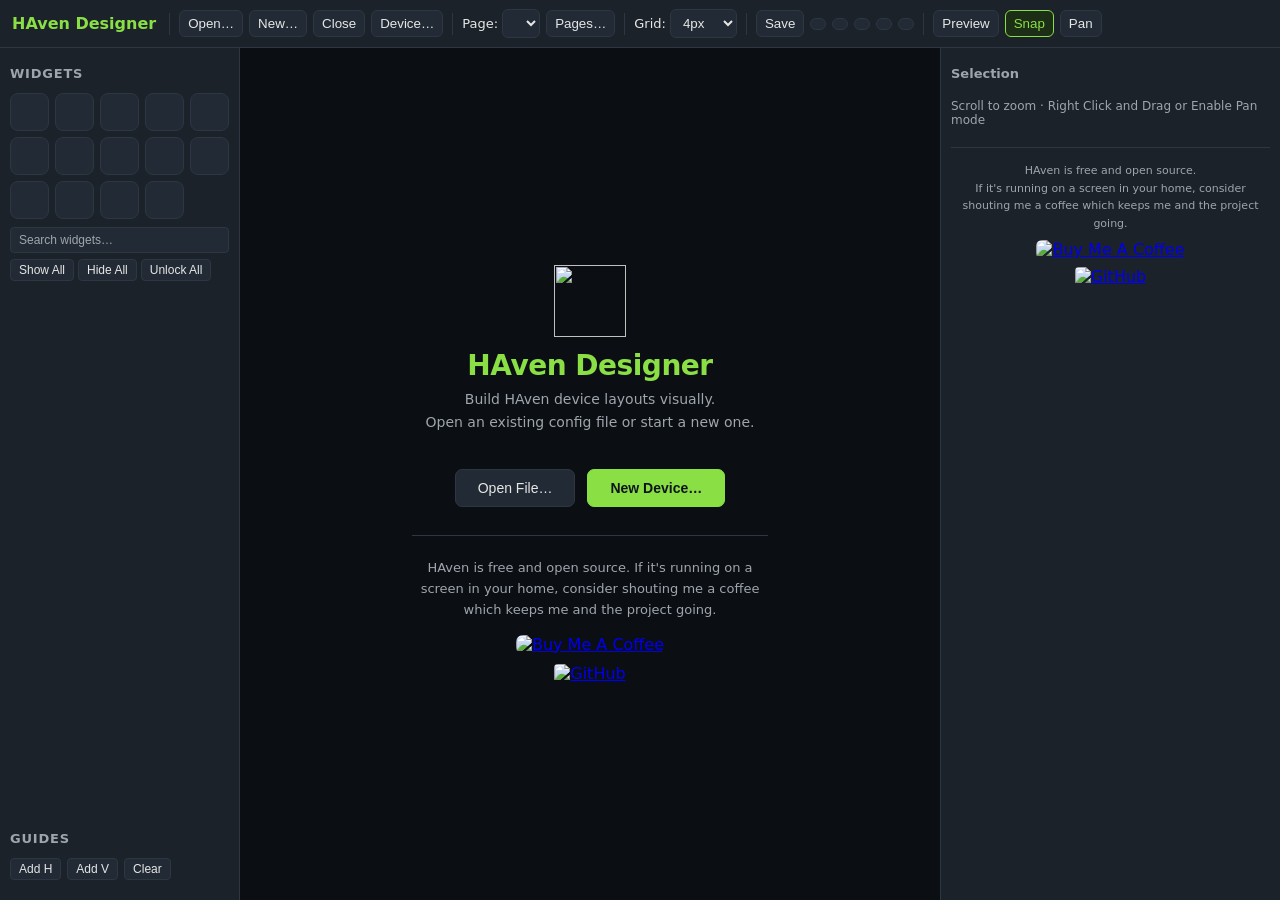
==== designer.html @ 28579d04 "Add visual theme support, presets, and uploads - Introduce optional visual themes and tooling: bundl" ====
<!DOCTYPE html>
<html lang="en">
<head>
  <meta charset="UTF-8">
  <meta name="viewport" content="width=device-width, initial-scale=1.0">
  <title>HAven Designer (PoC)</title>
  <link rel="stylesheet" href="fonts/materialdesignicons.css">
  <style>
    :root {
      --bg: #0f141a;
      --panel: #1b222a;
      --panel2: #222b35;
      --text: #e6e6e6;
      --muted: #9fa5ad;
      --accent: #8ADF45;
      --border: #2d3641;
    }
    * { box-sizing: border-box; }
    body {
      margin: 0;
      font-family: system-ui, -apple-system, Segoe UI, Roboto, sans-serif;
      background: var(--bg);
      color: var(--text);
      height: 100vh;
      display: flex;
      flex-direction: column;
    }
    .toolbar {
      height: 48px;
      display: flex;
      align-items: center;
      gap: 6px;
      padding: 0 12px;
      background: var(--panel);
      border-bottom: 1px solid var(--border);
    }
    .toolbar .title { font-weight: 600; margin-right: 4px; color: var(--accent); }
    .toolbar select, .toolbar button {
      background: var(--panel2);
      color: var(--text);
      border: 1px solid var(--border);
      padding: 5px 8px;
      border-radius: 6px;
      cursor: pointer;
      white-space: nowrap;
    }
    .toolbar button:hover { border-color: var(--accent); }
    /* Active state for toggle buttons (Snap, Pan, Preview) */
    .toolbar button.active {
      background: #1c2e16;
      border-color: var(--accent);
      color: var(--accent);
    }
    /* Icon-only buttons */
    .toolbar button.icon-btn {
      padding: 5px 7px;
      font-size: 15px;
      line-height: 1;
    }
    /* Disabled state */
    .toolbar button:disabled { opacity: 0.35; cursor: default; pointer-events: none; }
    /* Visual group separator */
    .toolbar-sep {
      width: 1px;
      height: 22px;
      background: var(--border);
      flex-shrink: 0;
      margin: 0 3px;
    }
    .toolbar .spacer { flex: 1; }
    .layout {
      flex: 1;
      display: grid;
      grid-template-columns: 240px 1fr 340px;
      min-height: 0;
    }
    #propsPanelResizer, #treePanelResizer {
      position: absolute;
      top: 0; bottom: 0;
      width: 5px;
      cursor: col-resize;
      z-index: 10;
    }
    #propsPanelResizer { left: 0; }
    #treePanelResizer  { right: 0; }
    #propsPanelResizer:hover, #propsPanelResizer.dragging,
    #treePanelResizer:hover,  #treePanelResizer.dragging {
      background: var(--accent);
      opacity: 0.5;
    }
    .panel {
      background: var(--panel);
      border-right: 1px solid var(--border);
      padding: 10px;
      overflow: auto;
    }
    .panel.right {
      border-right: none;
      border-left: 1px solid var(--border);
      padding: 0;
      overflow: visible;
    }
    .panel h3 {
      margin: 8px 0 12px;
      font-size: 13px;
      color: var(--muted);
      text-transform: uppercase;
      letter-spacing: 0.06em;
    }
    .panel-header {
      display: flex;
      align-items: center;
      margin-bottom: 4px;
    }
    .panel-header h3 { margin: 8px 0; flex: 1; text-transform: none; letter-spacing: normal; font-size: 13px; }
    .prop-type-badge {
      display: inline-block;
      background: var(--panel2);
      border: 1px solid var(--border);
      color: var(--accent);
      font-size: 11px;
      font-weight: 600;
      padding: 1px 6px;
      border-radius: 4px;
      margin-right: 6px;
      letter-spacing: 0.03em;
      vertical-align: middle;
    }
    .prop-header-id { color: var(--muted); font-size: 12px; vertical-align: middle; }
    #propsHeaderActions { display: flex; align-items: center; gap: 4px; }
    .prop-icon-btn {
      background: var(--panel2);
      border: 1px solid var(--border);
      border-radius: 4px;
      color: var(--muted);
      cursor: pointer;
      padding: 3px 6px;
      font-size: 13px;
      line-height: 1;
      display: inline-flex;
      align-items: center;
      justify-content: center;
    }
    .prop-icon-btn:hover { color: var(--text); border-color: var(--accent); }
    .prop-icon-btn.danger:hover { color: #e05555; border-color: #e05555; }
    .prop-name-row {
      display: flex;
      align-items: center;
      gap: 6px;
      margin: 2px 0 4px;
    }
    .prop-name-row input { flex: 1; min-width: 0; }
    /* Modernized inputs — match tree-search field style */
    #props input[type="text"],
    #props input[type="number"],
    #props select {
      background: var(--panel2);
      color: var(--text);
      border: 1px solid var(--border);
      padding: 5px 8px;
      border-radius: 4px;
      font-size: 12px;
      width: 100%;
      outline: none;
      -webkit-appearance: none;
      appearance: none;
    }
    #props input[type="text"]:focus,
    #props input[type="number"]:focus,
    #props select:focus { border-color: var(--accent); }
    #props input::placeholder { color: var(--muted); }
    /* Modal-open buttons */
    .prop-modal-btn {
      width: 100%;
      background: var(--panel2);
      color: var(--muted);
      border: 1px solid var(--border);
      border-radius: 4px;
      padding: 5px 10px;
      font-size: 12px;
      cursor: pointer;
      text-align: left;
      display: flex;
      align-items: center;
      gap: 6px;
    }
    .prop-modal-btn:hover { border-color: var(--accent); color: var(--text); }
    .prop-modal-btn-count {
      margin-left: auto;
      font-size: 11px;
      background: var(--border);
      padding: 1px 5px;
      border-radius: 3px;
      color: var(--text);
    }
    #stage-wrap {
      position: relative;
      background: #0b0f14;
      overflow: hidden;
    }
    #stage {
      position: absolute;
      inset: 0;
    }
    .tree-controls { margin-bottom: 8px; }
    .tree-search {
      width: 100%;
      background: var(--panel2);
      color: var(--text);
      border: 1px solid var(--border);
      padding: 5px 8px;
      border-radius: 4px;
      font-size: 12px;
    }
    .tree-search::placeholder { color: var(--muted); }
    .tree-bulk { display: flex; gap: 4px; margin-top: 6px; }
    .widget-add-grid {
      display: grid;
      grid-template-columns: repeat(auto-fill, minmax(38px, 1fr));
      gap: 6px;
      margin-bottom: 8px;
    }
    .widget-add-btn {
      height: 38px;
      padding: 0;
      border-radius: 8px;
      font-size: 17px;
      line-height: 1;
      display: inline-flex;
      align-items: center;
      justify-content: center;
      background: var(--panel2);
      color: var(--text);
      border: 1px solid var(--border);
      cursor: pointer;
    }
    .widget-add-btn:hover {
      border-color: var(--accent);
      background: #2a3440;
      transform: translateY(-1px);
    }
    .widget-add-btn:active {
      transform: translateY(0);
    }
    .tree-item {
      display: flex;
      align-items: center;
      gap: 6px;
      padding: 5px 4px;
      border-radius: 4px;
      cursor: pointer;
      font-size: 13px;
    }
    .tree-item:hover { background: #1f2832; }
    .tree-item.active { background: #2a3440; }
    .tree-item.locked { opacity: 0.55; cursor: default; }
    .tree-item .meta { color: var(--muted); font-size: 11px; }
    .tree-icon-btn {
      background: none;
      border: none;
      cursor: pointer;
      padding: 0 1px;
      font-size: 13px;
      flex-shrink: 0;
      color: inherit;
      line-height: 1;
    }
    .tree-badge {
      display: inline-flex;
      align-items: center;
      justify-content: center;
      width: 16px;
      height: 16px;
      border-radius: 3px;
      font-size: 10px;
      font-weight: 700;
      color: #fff;
      flex-shrink: 0;
    }
    .tree-main { flex: 1; overflow: hidden; white-space: nowrap; text-overflow: ellipsis; }
    /* treePanel stretches to fill the layout row; tree scrolls within remaining space */
    #treePanel { display: flex; flex-direction: column; overflow: hidden; }
    #tree { flex: 1; min-height: 0; overflow-y: auto; margin-bottom: 4px; }
    .prop { font-size: 13px; margin: 6px 0; color: var(--muted); }
    .prop strong { color: var(--text); }
    .prop-row { display: flex; gap: 6px; align-items: center; }
    .prop-row input, .prop-row select { flex: 1; min-width: 0; }
    .prop-labels { display: flex; gap: 6px; margin-top: 6px; font-size: 11px; color: var(--muted); }
    .prop-labels div { flex: 1; }
    .btn-small {
      padding: 3px 8px;
      font-size: 12px;
      background: var(--panel2);
      color: var(--text);
      border: 1px solid var(--border);
      border-radius: 4px;
      cursor: pointer;
    }
    .btn-small:hover { border-color: var(--accent); }
    .note { font-size: 12px; color: var(--muted); margin-top: 10px; }
    .tree-item.drag-over-above { border-top: 2px solid var(--accent); }
    .tree-item.drag-over-below { border-bottom: 2px solid var(--accent); }
    .tree-item.dragging { opacity: 0.4; }

    /* ── Welcome overlay (shown when no config is loaded) ────── */
    .welcome-overlay {
      position: absolute;
      inset: 0;
      display: flex;
      align-items: center;
      justify-content: center;
      background: #0b0f14;
      z-index: 10;
    }
    .welcome-overlay.hidden { display: none; }
    .welcome-box { text-align: center; max-width: 420px; padding: 40px 32px; }
    .welcome-logo {
      font-size: 28px;
      font-weight: 700;
      color: var(--accent);
      margin-bottom: 6px;
      letter-spacing: -0.5px;
    }
    .welcome-sub {
      font-size: 14px;
      color: var(--muted);
      margin-bottom: 36px;
      line-height: 1.6;
    }
    .welcome-actions { display: flex; gap: 12px; justify-content: center; }
    .welcome-actions button {
      padding: 10px 22px;
      font-size: 14px;
      border-radius: 7px;
      border: 1px solid var(--border);
      background: var(--panel2);
      color: var(--text);
      cursor: pointer;
    }
    .welcome-actions button.primary {
      background: var(--accent);
      border-color: var(--accent);
      color: #0f141a;
      font-weight: 600;
    }
    .welcome-actions button:hover { border-color: var(--accent); }
    .welcome-actions button.primary:hover { opacity: 0.88; }

    /* ── New Device modal ─────────────────────────────────────── */
    .ndm-row { margin-bottom: 14px; }
    .ndm-row label { display: block; color: var(--muted); font-size: 12px; margin-bottom: 4px; }
    .ndm-row input[type=text], .ndm-row input[type=password], .ndm-row textarea, .ndm-row select, .ndm-row input[type=number] {
      width: 100%;
      background: var(--panel2);
      color: var(--text);
      border: 1px solid var(--border);
      padding: 7px 10px;
      border-radius: 5px;
      font-size: 13px;
      font-family: inherit;
    }
    .ndm-row textarea { resize: vertical; }
    .ndm-row input:focus, .ndm-row select:focus, .ndm-row textarea:focus {
      outline: none;
      border-color: var(--accent);
    }
    .ndm-custom { display: none; gap: 8px; margin-top: 8px; }
    .ndm-custom.visible { display: flex; }
    .ndm-custom input { flex: 1; }
    .ndm-custom span { line-height: 34px; color: var(--muted); font-size: 13px; }
    /* Theme modal color rows */
    .tm-color-name, .tm-color-value {
      background: var(--panel2);
      color: var(--text);
      border: 1px solid var(--border);
      padding: 5px 8px;
      border-radius: 5px;
      font-size: 12px;
      font-family: monospace;
      outline: none;
      width: 100%;
    }
    .tm-color-name:focus, .tm-color-value:focus { border-color: var(--accent); }
    .tm-color-name::placeholder, .tm-color-value::placeholder { color: var(--muted); }
    input[type=color].tm-color-swatch {
      width: 28px;
      height: 28px;
      padding: 1px;
      border: 1px solid var(--border);
      border-radius: 5px;
      cursor: pointer;
      background: none;
    }
    input[type=color].tm-color-swatch:focus { outline: none; border-color: var(--accent); }

    /* ── Pages modal ─────────────────────────────────────────── */
    .modal-overlay {
      display: none;
      position: fixed;
      inset: 0;
      background: rgba(0,0,0,0.65);
      z-index: 500;
      align-items: center;
      justify-content: center;
    }
    .modal-overlay.open { display: flex; }
    .modal {
      background: var(--panel);
      border: 1px solid var(--border);
      border-radius: 8px;
      width: 680px;
      max-width: 95vw;
      max-height: 82vh;
      display: flex;
      flex-direction: column;
      box-shadow: 0 8px 32px rgba(0,0,0,0.5);
    }
    .modal-header {
      display: flex;
      align-items: center;
      padding: 12px 16px;
      border-bottom: 1px solid var(--border);
      font-weight: 600;
      font-size: 14px;
      flex-shrink: 0;
    }
    .modal-header .spacer { flex: 1; }
    .modal-header button {
      background: none;
      border: none;
      color: var(--muted);
      font-size: 18px;
      cursor: pointer;
      padding: 0 4px;
      line-height: 1;
    }
    .modal-header button:hover { color: var(--text); }
    .modal-body {
      flex: 1;
      display: flex;
      min-height: 0;
    }
    /* Left: page list */
    .modal-list-col {
      width: 220px;
      flex-shrink: 0;
      border-right: 1px solid var(--border);
      display: flex;
      flex-direction: column;
      min-height: 0;
    }
    .modal-list-toolbar {
      display: flex;
      align-items: center;
      gap: 6px;
      padding: 8px 10px;
      border-bottom: 1px solid var(--border);
      flex-shrink: 0;
    }
    .modal-list-toolbar button {
      background: var(--panel2);
      border: 1px solid var(--border);
      color: var(--text);
      padding: 4px 8px;
      border-radius: 5px;
      font-size: 12px;
      cursor: pointer;
    }
    .modal-list-toolbar button:hover { border-color: var(--accent); }
    #pageModalList {
      flex: 1;
      overflow-y: auto;
      padding: 6px;
    }
    .page-item {
      display: flex;
      align-items: center;
      gap: 6px;
      padding: 6px 8px;
      border-radius: 4px;
      cursor: pointer;
      font-size: 13px;
      user-select: none;
    }
    .page-item:hover { background: #1f2832; }
    .page-item.active { background: #2a3440; }
    .page-item.drag-over-above { border-top: 2px solid var(--accent); }
    .page-item.drag-over-below { border-bottom: 2px solid var(--accent); }
    .page-item.dragging { opacity: 0.4; }
    .page-item-id {
      font-size: 11px;
      color: var(--muted);
      flex-shrink: 0;
      width: 22px;
      text-align: right;
    }
    .page-item-label { flex: 1; overflow: hidden; white-space: nowrap; text-overflow: ellipsis; }
    .page-item-count { font-size: 11px; color: var(--muted); flex-shrink: 0; }
    /* Right: page properties */
    .modal-props-col {
      flex: 1;
      padding: 14px 18px;
      overflow-y: auto;
    }
    .modal-props-col h4 {
      margin: 0 0 14px;
      font-size: 13px;
      color: var(--muted);
      text-transform: uppercase;
      letter-spacing: 0.06em;
    }
    .mprop { margin-bottom: 12px; font-size: 13px; }
    .mprop label { display: block; color: var(--muted); margin-bottom: 4px; font-size: 12px; }
    .mprop input[type=text], .mprop input[type=number], .mprop select {
      width: 100%;
      background: var(--panel2);
      color: var(--text);
      border: 1px solid var(--border);
      padding: 5px 8px;
      border-radius: 4px;
      font-size: 13px;
    }
    .mprop input[type=text]:focus, .mprop input[type=number]:focus, .mprop select:focus {
      outline: none;
      border-color: var(--accent);
    }
    .mprop-readonly {
      font-size: 13px;
      color: var(--text);
      padding: 5px 0;
    }
    .modal-empty {
      color: var(--muted);
      font-size: 13px;
      padding: 20px 0;
    }
    .modal-footer {
      padding: 10px 16px;
      border-top: 1px solid var(--border);
      display: flex;
      justify-content: flex-end;
      gap: 8px;
      flex-shrink: 0;
    }
    .modal-footer button {
      background: var(--panel2);
      border: 1px solid var(--border);
      color: var(--text);
      padding: 6px 14px;
      border-radius: 6px;
      font-size: 13px;
      cursor: pointer;
    }
    .modal-footer button.primary {
      background: var(--accent);
      border-color: var(--accent);
      color: #0f141a;
      font-weight: 600;
    }
    .modal-footer button:hover { border-color: var(--accent); }
    .modal-footer button.primary:hover { opacity: 0.88; }
    .modal-footer button.danger {
      background: #3a1212;
      border-color: #D9534F;
      color: #D9534F;
    }
    .modal-footer button.danger:hover { background: #D9534F; color: #fff; }
    .entity-search-item {
      display: flex;
      flex-direction: column;
      padding: 7px 10px;
      border-radius: 5px;
      cursor: pointer;
      gap: 1px;
    }
    .entity-search-item:hover { background: var(--panel2); }
    .entity-search-item .esi-id   { font-size: 12px; font-family: monospace; color: var(--text); }
    .entity-search-item .esi-name { font-size: 11px; color: var(--muted); }
    .entity-search-item .esi-state { font-size: 11px; color: var(--accent); margin-left: auto; }
    #entitySearchInput:focus { border-color: var(--accent); }
  </style>
</head>
<body>
  <div class="toolbar">
    <div class="title">HAven Designer</div>
    <div class="toolbar-sep"></div>
    <button id="pickDeviceBtn" title="Open existing device file">Open…</button>
    <button id="newDeviceBtn" title="Create a new device">New…</button>
    <button id="closeDeviceBtn" title="Close current file and return to start">Close</button>
    <button id="devicePropsBtn" title="Edit device properties and view file location">Device…</button>
    <div class="toolbar-sep"></div>
    <label style="display:flex;align-items:center;gap:4px;font-size:13px;">Page:
      <select id="pageSelect"></select>
    </label>
    <button id="pagesBtn" title="Add, rename, or delete pages">Pages…</button>
    <div class="toolbar-sep"></div>
    <label style="display:flex;align-items:center;gap:4px;font-size:13px;">Grid:
      <select id="gridSelect">
        <option value="1">1px</option>
        <option value="2">2px</option>
        <option value="4" selected>4px</option>
        <option value="8">8px</option>
        <option value="16">16px</option>
        <option value="32">32px</option>
      </select>
    </label>
    <div class="toolbar-sep"></div>
    <button id="saveBtn" title="Save to disk (Ctrl+S)">Save</button>
    <button id="undoBtn" class="icon-btn" title="Undo (Ctrl+Z)" aria-label="Undo"><span class="mdi mdi-undo"></span></button>
    <button id="redoBtn" class="icon-btn" title="Redo (Ctrl+Y)" aria-label="Redo"><span class="mdi mdi-redo"></span></button>
    <button id="copyBtn" class="icon-btn" title="Copy selection (Ctrl/Cmd+C)" aria-label="Copy selection"><span class="mdi mdi-content-copy"></span></button>
    <button id="cutBtn" class="icon-btn" title="Cut selection (Ctrl/Cmd+X)" aria-label="Cut selection"><span class="mdi mdi-content-cut"></span></button>
    <button id="pasteBtn" class="icon-btn" title="Paste (Ctrl/Cmd+V)" aria-label="Paste"><span class="mdi mdi-content-paste"></span></button>
    <div class="toolbar-sep"></div>
    <button id="previewBtn" title="Toggle live preview overlay">Preview</button>
    <button id="toggleSnap" class="active" title="Toggle grid snapping">Snap</button>
    <button id="togglePan" title="Toggle canvas pan mode (right-click always pans)">Pan</button>
    <div class="spacer"></div>
    <div id="status" style="font-size:12px;color:var(--muted);"></div>
  </div>

  <div class="layout">
    <div class="panel" id="treePanel" style="position:relative;">
      <div id="treePanelResizer"></div>
      <h3>Widgets</h3>
      <div class="widget-add-grid">
        <button id="addLabelBtn" class="widget-add-btn" title="Add Label" aria-label="Add Label"><span class="mdi mdi-format-text"></span></button>
        <button id="addRectBtn" class="widget-add-btn" title="Add Rectangle" aria-label="Add Rectangle"><span class="mdi mdi-rectangle-outline"></span></button>
        <button id="addButtonBtn" class="widget-add-btn" title="Add Button" aria-label="Add Button"><span class="mdi mdi-gesture-tap-button"></span></button>
        <button id="addImageBtn" class="widget-add-btn" title="Add Image" aria-label="Add Image"><span class="mdi mdi-image"></span></button>
        <button id="addBarBtn" class="widget-add-btn" title="Add Bar" aria-label="Add Bar"><span class="mdi mdi-chart-bar"></span></button>
        <button id="addArcBtn" class="widget-add-btn" title="Add Arc" aria-label="Add Arc"><span class="mdi mdi-chart-donut"></span></button>
        <button id="addSliderBtn" class="widget-add-btn" title="Add Slider" aria-label="Add Slider"><span class="mdi mdi-tune-vertical"></span></button>
        <button id="addSwitchBtn" class="widget-add-btn" title="Add Switch" aria-label="Add Switch"><span class="mdi mdi-toggle-switch"></span></button>
        <button id="addSceneBtn" class="widget-add-btn" title="Add Scene" aria-label="Add Scene"><span class="mdi mdi-layers-outline"></span></button>
        <button id="addClockBtn" class="widget-add-btn" title="Add Clock" aria-label="Add Clock"><span class="mdi mdi-clock-outline"></span></button>
        <button id="addCameraBtn" class="widget-add-btn" title="Add Camera" aria-label="Add Camera"><span class="mdi mdi-camera"></span></button>
        <button id="addAgendaBtn" class="widget-add-btn" title="Add Agenda" aria-label="Add Agenda"><span class="mdi mdi-calendar"></span></button>
        <button id="addTasksBtn" class="widget-add-btn" title="Add Tasks" aria-label="Add Tasks"><span class="mdi mdi-checkbox-multiple-marked-outline"></span></button>
        <button id="addHistoryChartBtn" class="widget-add-btn" title="Add History Chart" aria-label="Add History Chart"><span class="mdi mdi-chart-line"></span></button>
      </div>
      <div class="tree-controls">
        <input id="treeSearch" class="tree-search" type="text" placeholder="Search widgets…">
        <div class="tree-bulk">
          <button id="showAllBtn" class="btn-small">Show All</button>
          <button id="hideAllBtn" class="btn-small">Hide All</button>
          <button id="unlockAllBtn" class="btn-small">Unlock All</button>
        </div>
      </div>
      <div id="tree"></div>
      <h3>Guides</h3>
      <div style="display:flex;gap:6px;margin-bottom:10px;">
        <button id="addHGuideBtn" class="btn-small">Add H</button>
        <button id="addVGuideBtn" class="btn-small">Add V</button>
        <button id="clearGuidesBtn" class="btn-small">Clear</button>
      </div>
    </div>

    <div id="stage-wrap">
      <div id="stage"></div>
      <div class="welcome-overlay" id="welcome">
        <div class="welcome-box">
          <div class="welcome-logo"><img src="images/haven_logo_192.png" alt="" style="width:72px;height:72px;display:block;margin:0 auto 12px;">HAven Designer</div>
          <div class="welcome-sub">Build HAven device layouts visually.<br>Open an existing config file or start a new one.</div>
          <div class="welcome-actions">
            <button id="welcomeOpenBtn">Open File…</button>
            <button id="welcomeNewBtn" class="primary">New Device…</button>
          </div>
          <div style="margin-top:28px;padding-top:22px;border-top:1px solid var(--border);">
            <p style="font-size:13px;color:var(--muted);margin:0 0 14px;line-height:1.6;">HAven is free and open source. If it's running on a screen in your home, consider shouting me a coffee which keeps me and the project going.</p>
            <a href="https://buymeacoffee.com/tommysharpnz" target="_blank" rel="noopener">
              <img src="https://www.buymeacoffee.com/assets/img/custom_images/orange_img.png" alt="Buy Me A Coffee" style="height:40px;border-radius:7px;">
            </a>
            <br>
            <a href="https://github.com/TommySharpNZ/haven" target="_blank" rel="noopener">
              <img src="https://img.shields.io/badge/GitHub-TommySharpNZ%2Fhaven-181717?style=flat&logo=github" alt="GitHub" style="height:20px;border-radius:4px;margin-top:10px;">
            </a>
          </div>
        </div>
      </div>
    </div>

    <div class="panel right" id="propsPanel" style="position:relative;">
      <div id="propsPanelResizer"></div>
      <div style="height:100%;overflow:auto;padding:10px;">
      <div class="panel-header">
        <h3 id="propsHeaderTitle">Selection</h3>
        <div id="propsHeaderActions"></div>
      </div>
      <div id="props"></div>
      <div class="note">Scroll to zoom · Right Click and Drag or Enable Pan mode</div>
      <div style="margin-top:20px;padding-top:14px;border-top:1px solid var(--border);text-align:center;">
        <div style="font-size:11px;color:var(--muted);margin-bottom:8px;line-height:1.6;">HAven is free and open source.<br>If it's running on a screen in your home, consider shouting me a coffee which keeps me and the project going.</div>
        <a href="https://buymeacoffee.com/tommysharpnz" target="_blank" rel="noopener">
          <img src="https://www.buymeacoffee.com/assets/img/custom_images/orange_img.png" alt="Buy Me A Coffee" style="height:34px;border-radius:6px;">
        </a>
        <br>
        <a href="https://github.com/TommySharpNZ/haven" target="_blank" rel="noopener">
          <img src="https://img.shields.io/badge/GitHub-TommySharpNZ%2Fhaven-181717?style=flat&logo=github" alt="GitHub" style="height:20px;border-radius:4px;margin-top:8px;">
        </a>
      </div>
      </div><!-- end inner scroll div -->
    </div>
  </div>

  <!-- Pages modal -->
  <div class="modal-overlay" id="pagesModal">
    <div class="modal">
      <div class="modal-header">
        Pages
        <div class="spacer"></div>
        <button id="pagesModalCloseBtn" title="Close" aria-label="Close"><span class="mdi mdi-close"></span></button>
      </div>
      <div class="modal-body">
        <div class="modal-list-col">
          <div class="modal-list-toolbar">
            <button id="addPageBtn">+ Add Page</button>
          </div>
          <div style="font-size:11px;color:var(--muted);padding:4px 8px 2px;">Drag rows to reorder pages</div>
          <div id="pageModalList"></div>
        </div>
        <div class="modal-props-col" id="pageModalProps"></div>
      </div>
      <div class="modal-footer">
        <button id="pagesModalDoneBtn" class="primary">Done</button>
      </div>
    </div>
  </div>

  <!-- Confirm modal (replaces browser confirm()) -->
  <div class="modal-overlay" id="confirmModal" style="z-index:600;">
    <div class="modal" style="width:380px;">
      <div class="modal-header">
        <span id="confirmTitle">Confirm</span>
        <div class="spacer"></div>
      </div>
      <div style="padding:16px 20px 8px;">
        <p id="confirmMessage" style="margin:0;font-size:14px;line-height:1.6;color:var(--text);"></p>
      </div>
      <div class="modal-footer">
        <button id="confirmCancelBtn">Cancel</button>
        <button id="confirmOkBtn" class="danger">Confirm</button>
      </div>
    </div>
  </div>

  <!-- Device Properties modal -->
  <div class="modal-overlay" id="devicePropsModal">
    <div class="modal" style="width:460px;">
      <div class="modal-header">
        Device Properties
        <div class="spacer"></div>
        <button id="devicePropsCloseBtn" title="Cancel" aria-label="Cancel"><span class="mdi mdi-close"></span></button>
      </div>
      <div style="padding:20px 24px 4px;flex:1;min-height:0;overflow-y:auto;">

        <!-- File info (read-only) -->
        <div style="background:var(--bg);border:1px solid var(--border);border-radius:6px;padding:10px 14px;margin-bottom:18px;">
          <div style="font-size:11px;color:var(--muted);text-transform:uppercase;letter-spacing:.06em;margin-bottom:8px;">File on Disk</div>
          <div style="display:grid;grid-template-columns:80px 1fr;gap:5px 10px;font-size:13px;">
            <span style="color:var(--muted);">Filename</span>
            <span id="dpFilename" style="color:var(--text);font-family:monospace;font-size:12px;word-break:break-all;"></span>
            <span style="color:var(--muted);">Folder</span>
            <span id="dpFolder" style="color:var(--text);font-family:monospace;font-size:12px;word-break:break-all;"></span>
          </div>
        </div>

        <!-- Editable settings -->
        <div class="ndm-row">
          <label>Device Name</label>
          <input type="text" id="dpName" autocomplete="off">
        </div>
        <div class="ndm-row">
          <label>Canvas Size</label>
          <select id="dpPreset">
            <option value="1024x768">1024 × 768 — iPad Air / landscape tablet</option>
            <option value="1280x800">1280 × 800 — Lenovo / wide tablet</option>
            <option value="1920x1080">1920 × 1080 — Full HD</option>
            <option value="1366x768">1366 × 768 — Laptop / HD TV</option>
            <option value="800x480">800 × 480 — Small touch panel</option>
            <option value="800x600">800 × 600 — Classic panel</option>
            <option value="custom">Custom…</option>
          </select>
          <div class="ndm-custom" id="dpCustomRow">
            <input type="number" id="dpW" placeholder="Width"  min="100" max="7680">
            <span>×</span>
            <input type="number" id="dpH" placeholder="Height" min="100" max="4320">
          </div>
        </div>
        <div style="display:grid;grid-template-columns:1fr 1fr;gap:0 16px;">
          <div class="ndm-row">
            <label>Default Page</label>
            <select id="dpDefaultPage"></select>
          </div>
          <div class="ndm-row">
            <label>Return to Default (seconds, 0 = off)</label>
            <input type="number" id="dpReturnDefault" min="0" max="3600" step="1">
          </div>
        </div>

        <div class="ndm-row">
          <label style="display:flex;align-items:center;gap:8px;margin:0;">
            <input type="checkbox" id="dpShowConnIndicator">
            Show connection status indicator
          </label>
        </div>

        <div style="background:var(--bg);border:1px solid var(--border);border-radius:6px;padding:10px 14px;margin-bottom:12px;">
          <div style="font-size:11px;color:var(--muted);text-transform:uppercase;letter-spacing:.06em;margin-bottom:8px;">Page Navigation</div>
          <div style="display:grid;grid-template-columns:1fr 1fr;gap:8px 12px;">
            <div class="ndm-row" style="margin-bottom:0;">
              <label style="display:flex;align-items:center;gap:8px;margin:0;">
                <input type="checkbox" id="dpPageNavShow">
                Show bottom nav dots
              </label>
            </div>
            <div class="ndm-row" style="margin-bottom:0;">
              <label>Size</label>
              <select id="dpPageNavSize">
                <option value="">(default)</option>
                <option value="micro">micro</option>
                <option value="tiny">tiny</option>
                <option value="small">small</option>
                <option value="medium">medium</option>
                <option value="large">large</option>
              </select>
            </div>
            <div class="ndm-row" style="margin-bottom:0;">
              <label>Background Color</label>
              <input type="text" id="dpPageNavBg" placeholder="rgba(0,0,0,0.20) or token">
            </div>
            <div class="ndm-row" style="margin-bottom:0;">
              <label>Primary Color</label>
              <input type="text" id="dpPageNavPrimary" placeholder="text or #ffffff">
            </div>
            <div class="ndm-row" style="margin-bottom:0;">
              <label>Secondary Color</label>
              <input type="text" id="dpPageNavSecondary" placeholder="#6f7781">
            </div>
          </div>
        </div>

        <!-- Screensaver -->
        <div style="background:var(--bg);border:1px solid var(--border);border-radius:6px;padding:10px 14px;margin-bottom:12px;">
          <div style="font-size:11px;color:var(--muted);text-transform:uppercase;letter-spacing:.06em;margin-bottom:8px;">Screensaver</div>
          <div style="display:grid;grid-template-columns:1fr 1fr;gap:8px 12px;">
            <div class="ndm-row" style="margin-bottom:0;">
              <label>Timeout (seconds, 0 = off)</label>
              <input type="number" id="dpSsTimeout" min="0" max="3600" step="1">
            </div>
            <div class="ndm-row" style="margin-bottom:0;">
              <label>Opacity (0–1)</label>
              <input type="number" id="dpSsOpacity" min="0" max="1" step="0.05" placeholder="0.95">
            </div>
            <div class="ndm-row" style="margin-bottom:0;grid-column:span 2;">
              <label>Bouncing Text (optional, leave blank for black screen)</label>
              <input type="text" id="dpSsText" placeholder="e.g. HAven">
            </div>
          </div>
        </div>

        <!-- HA Connection -->
        <div style="background:var(--bg);border:1px solid var(--border);border-radius:6px;padding:10px 14px;margin-bottom:12px;">
          <div style="font-size:11px;color:var(--muted);text-transform:uppercase;letter-spacing:.06em;margin-bottom:8px;">Home Assistant Connection</div>
          <div class="ndm-row">
            <label>Long-Lived Access Token <span style="color:var(--muted);font-weight:400;">(optional — see note below)</span></label>
            <textarea id="dpHaToken" rows="3" placeholder="Leave blank to prompt on first load" autocomplete="off" spellcheck="false"></textarea>
          </div>
          <div class="ndm-row">
            <label>HA URL <span style="color:var(--muted);font-weight:400;">(advanced — leave blank if HAven is hosted in HA's www/ folder)</span></label>
            <input type="text" id="dpHaUrl" placeholder="e.g. http://192.168.1.100:8123">
          </div>
          <div style="font-size:11px;color:var(--muted);line-height:1.5;margin-top:6px;padding:8px 10px;background:var(--surface2);border-radius:4px;">
            <strong style="color:var(--text-dim);">Token tip:</strong> You can embed a token here so new tablets connect automatically without a setup screen. Once the device has loaded the config and saved the token to its local storage, you can remove it from the JSON for security — the token in local storage is used from then on.
          </div>
        </div>

      </div>
      <div class="modal-footer">
        <button id="devicePropsCancelBtn">Cancel</button>
        <button id="devicePropsSaveBtn" class="primary">Save Changes</button>
      </div>
    </div>
  </div>

  <!-- Theme modal -->
  <div class="modal-overlay" id="themeModal">
    <div class="modal" style="width:480px;">
      <div class="modal-header">
        Edit Theme
        <div class="spacer"></div>
        <button id="themeModalCloseBtn" title="Cancel" aria-label="Cancel"><span class="mdi mdi-close"></span></button>
      </div>
      <div style="padding:20px 24px 4px;flex:1;min-height:0;overflow-y:auto;">
        <div class="ndm-row">
          <label>Visual Style</label>
          <input type="text" id="tmStyle" placeholder="none" list="tmStyleList" style="width:160px;">
          <datalist id="tmStyleList">
            <option value="fallout">
            <option value="cyberpunk">
            <option value="scada">
            <option value="brutalist">
            <option value="glass">
            <option value="vaporwave">
            <option value="luxury">
          </datalist>
          <button id="tmApplyPresetBtn" class="btn-small" style="display:none;margin-left:8px;"><span class="mdi mdi-palette"></span> Apply preset colors</button>
        </div>
        <div style="font-size:11px;color:var(--muted);margin-bottom:12px;">Theme name matching a file in <code>themes/{name}.css</code>. Leave blank for no visual theme.</div>
        <div class="ndm-row">
          <label>Base Font Size (px)</label>
          <input type="number" id="tmFontSize" min="8" max="72" step="1" style="width:80px;">
        </div>
        <div style="font-size:11px;color:var(--muted);text-transform:uppercase;letter-spacing:.06em;margin:12px 0 6px;">Colors</div>
        <div style="font-size:11px;color:var(--muted);margin-bottom:8px;">Fixed token names cannot be renamed as they are used internally by HAven.</div>
        <div id="tmColorRows"></div>
        <button id="tmAddColorBtn" class="btn-small" style="margin-top:8px;">+ Add Color</button>
      </div>
      <div class="modal-footer">
        <button id="themeModalCancelBtn">Cancel</button>
        <button id="themeModalSaveBtn" class="primary">Save Theme</button>
      </div>
    </div>
  </div>

  <!-- Entity Search modal -->
  <div class="modal-overlay" id="entitySearchModal">
    <div class="modal" style="width:480px;">
      <div class="modal-header">
        Search Entities
        <div class="spacer"></div>
        <button id="entitySearchRefreshBtn" title="Refresh entity list"><span class="mdi mdi-refresh"></span></button>
        <button id="entitySearchCloseBtn" title="Close"><span class="mdi mdi-close"></span></button>
      </div>
      <div style="padding:12px 16px 8px;">
        <input type="text" id="entitySearchInput" placeholder="Type to filter by entity ID or name…" autocomplete="off"
          style="width:100%;background:var(--panel2);color:var(--text);border:1px solid var(--border);padding:8px 10px;border-radius:5px;font-size:13px;outline:none;">
        <div id="entityFilterRow" style="display:grid;grid-template-columns:1fr 1fr;gap:6px;margin-top:8px;">
          <select id="entityDomainFilter" style="background:var(--panel2);color:var(--text);border:1px solid var(--border);padding:5px 8px;border-radius:5px;font-size:12px;outline:none;">
            <option value="">All domains</option>
          </select>
          <select id="entityClassFilter" style="background:var(--panel2);color:var(--text);border:1px solid var(--border);padding:5px 8px;border-radius:5px;font-size:12px;outline:none;">
            <option value="">All device classes</option>
          </select>
        </div>
        <div id="entitySearchStatus" style="font-size:12px;color:var(--muted);margin-top:6px;min-height:16px;"></div>
      </div>
      <div id="entitySearchList" style="flex:1;min-height:0;overflow-y:auto;max-height:48vh;padding:0 8px 4px;"></div>
      <div style="padding:8px 16px 12px;font-size:11px;color:var(--muted);border-top:1px solid var(--border);margin-top:4px;">
        Entity states are cached for this session and may not reflect the latest values. Click <span class="mdi mdi-refresh" style="font-size:11px;"></span> to refresh.
      </div>
    </div>
  </div>

  <!-- New Device modal -->
  <div class="modal-overlay" id="newDeviceModal">
    <div class="modal" style="width:400px;">
      <div class="modal-header">
        New Device
        <div class="spacer"></div>
        <button id="newDeviceCloseBtn" title="Cancel" aria-label="Cancel"><span class="mdi mdi-close"></span></button>
      </div>
      <div style="padding:20px 24px 8px;">
        <div class="ndm-row">
          <label>Device Name</label>
          <input type="text" id="ndmName" placeholder="e.g. My Dashboard" autocomplete="off">
        </div>
        <div class="ndm-row">
          <label>Canvas Size</label>
          <select id="ndmPreset">
            <option value="1024x768">1024 × 768 — iPad Air / landscape tablet</option>
            <option value="1280x800">1280 × 800 — Lenovo / wide tablet</option>
            <option value="1920x1080">1920 × 1080 — Full HD</option>
            <option value="1366x768">1366 × 768 — Laptop / HD TV</option>
            <option value="800x480">800 × 480 — Small touch panel</option>
            <option value="800x600">800 × 600 — Classic panel</option>
            <option value="custom">Custom…</option>
          </select>
          <div class="ndm-custom" id="ndmCustomRow">
            <input type="number" id="ndmW" placeholder="Width" min="100" max="7680" value="1024">
            <span>×</span>
            <input type="number" id="ndmH" placeholder="Height" min="100" max="4320" value="768">
          </div>
        </div>
      </div>
      <div class="modal-footer">
        <button id="newDeviceCancelBtn">Cancel</button>
        <button id="newDeviceCreateBtn" class="primary">Create Device</button>
      </div>
    </div>
  </div>

  <script src="https://unpkg.com/konva@9.3.6/konva.min.js"></script>
  <script type="module" src="designer/app.js"></script>
</body>
</html>
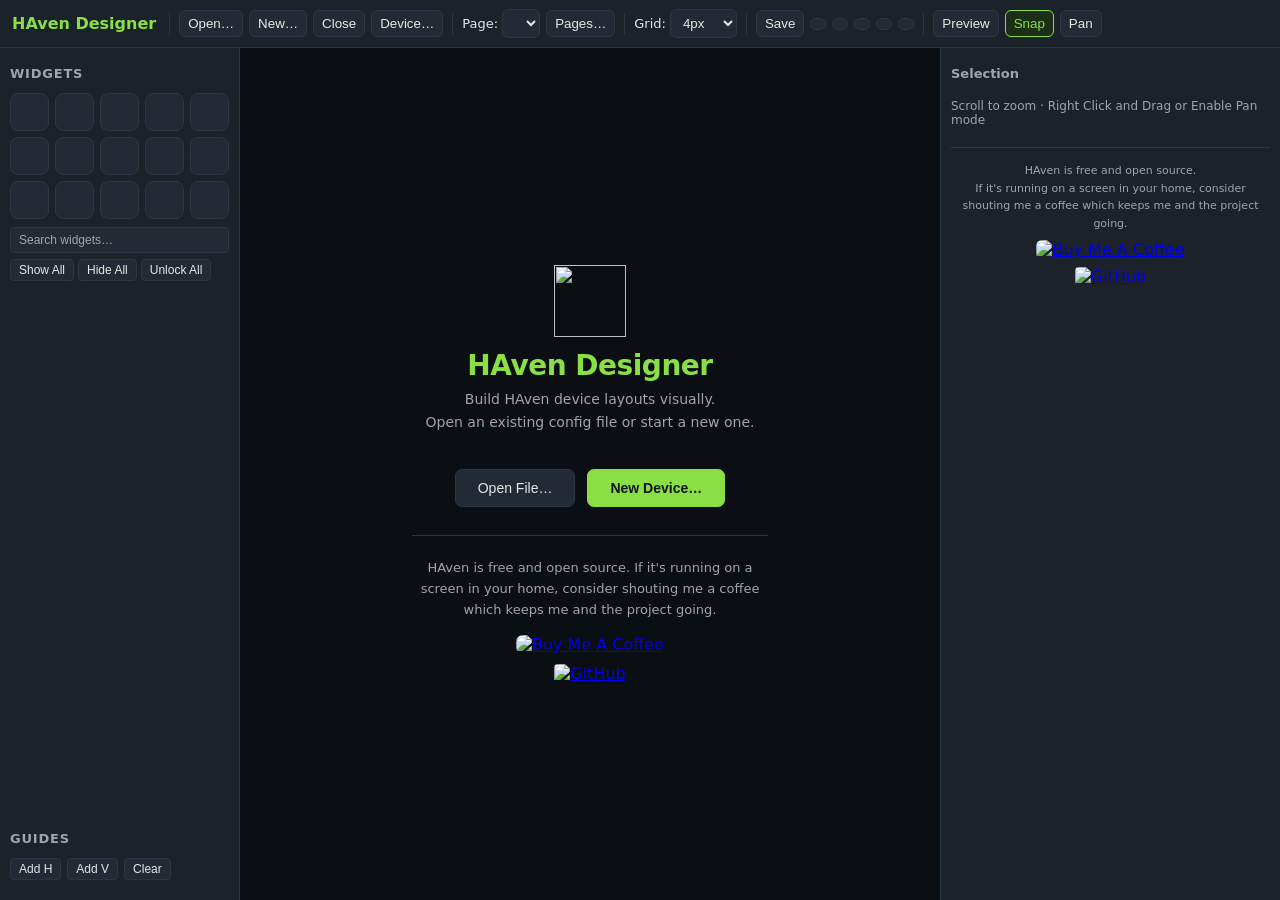
==== commit e5d7d4b9: "New Line widget - New "line" widget with optional animated dot/dash that can move along the line at " ====
--- a/designer.html
+++ b/designer.html
@@ -638,6 +638,7 @@
         <button id="addAgendaBtn" class="widget-add-btn" title="Add Agenda" aria-label="Add Agenda"><span class="mdi mdi-calendar"></span></button>
         <button id="addTasksBtn" class="widget-add-btn" title="Add Tasks" aria-label="Add Tasks"><span class="mdi mdi-checkbox-multiple-marked-outline"></span></button>
         <button id="addHistoryChartBtn" class="widget-add-btn" title="Add History Chart" aria-label="Add History Chart"><span class="mdi mdi-chart-line"></span></button>
+        <button id="addLineBtn" class="widget-add-btn" title="Add Line" aria-label="Add Line"><span class="mdi mdi-vector-line"></span></button>
       </div>
       <div class="tree-controls">
         <input id="treeSearch" class="tree-search" type="text" placeholder="Search widgets…">
